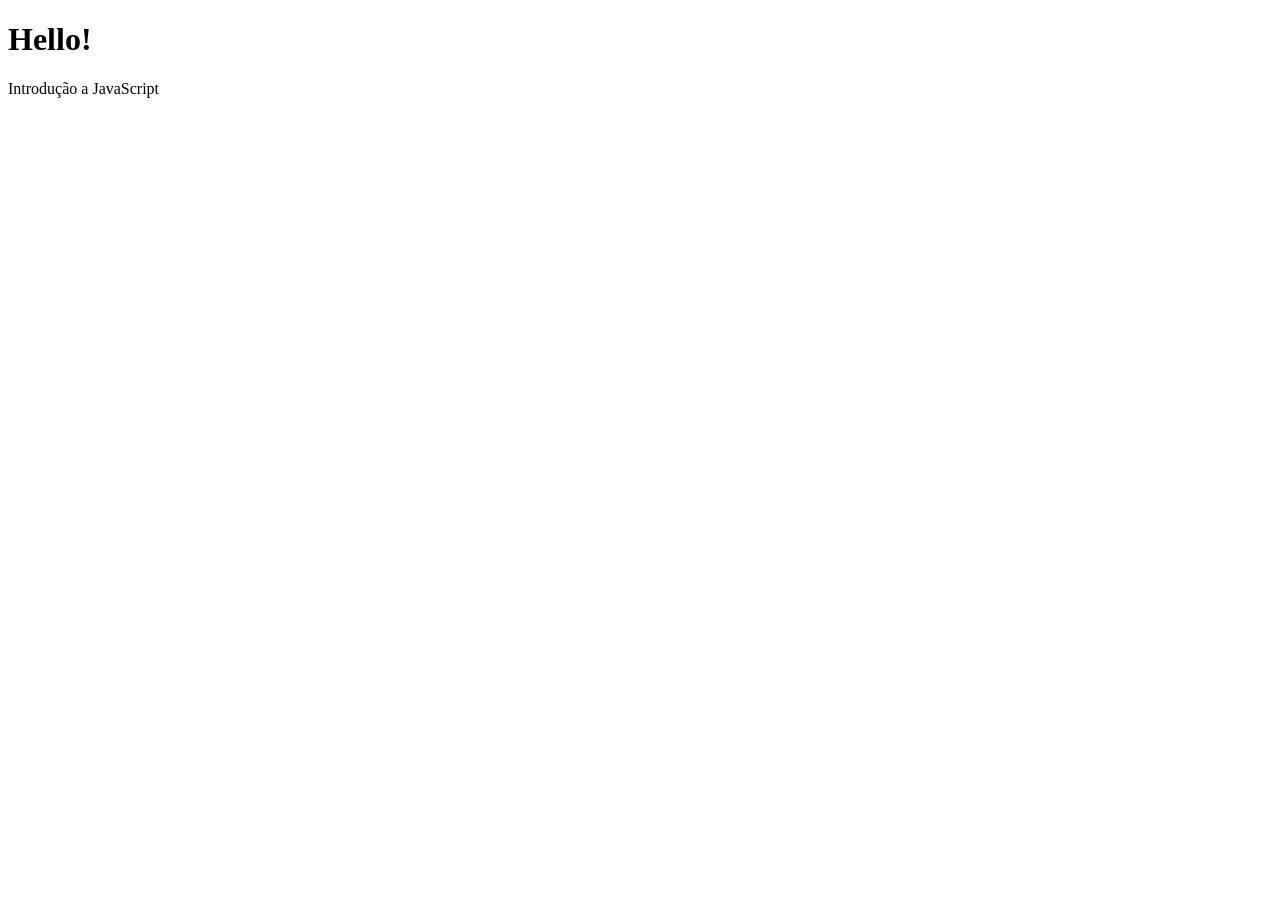
==== index.html @ bd316e22 "Primeiro envio" ====
<!DOCTYPE html>
<html lang="en">
<head>
    <meta charset="UTF-8">
    <meta name="viewport" content="width=device-width, initial-scale=1.0">
    <title>Document</title>
</head>
<body>
    <h1>Hello!</h1>
    <p>Introdução a JavaScript</p>
    <script src="script.js"></script>


    </script>

</body>
</html>
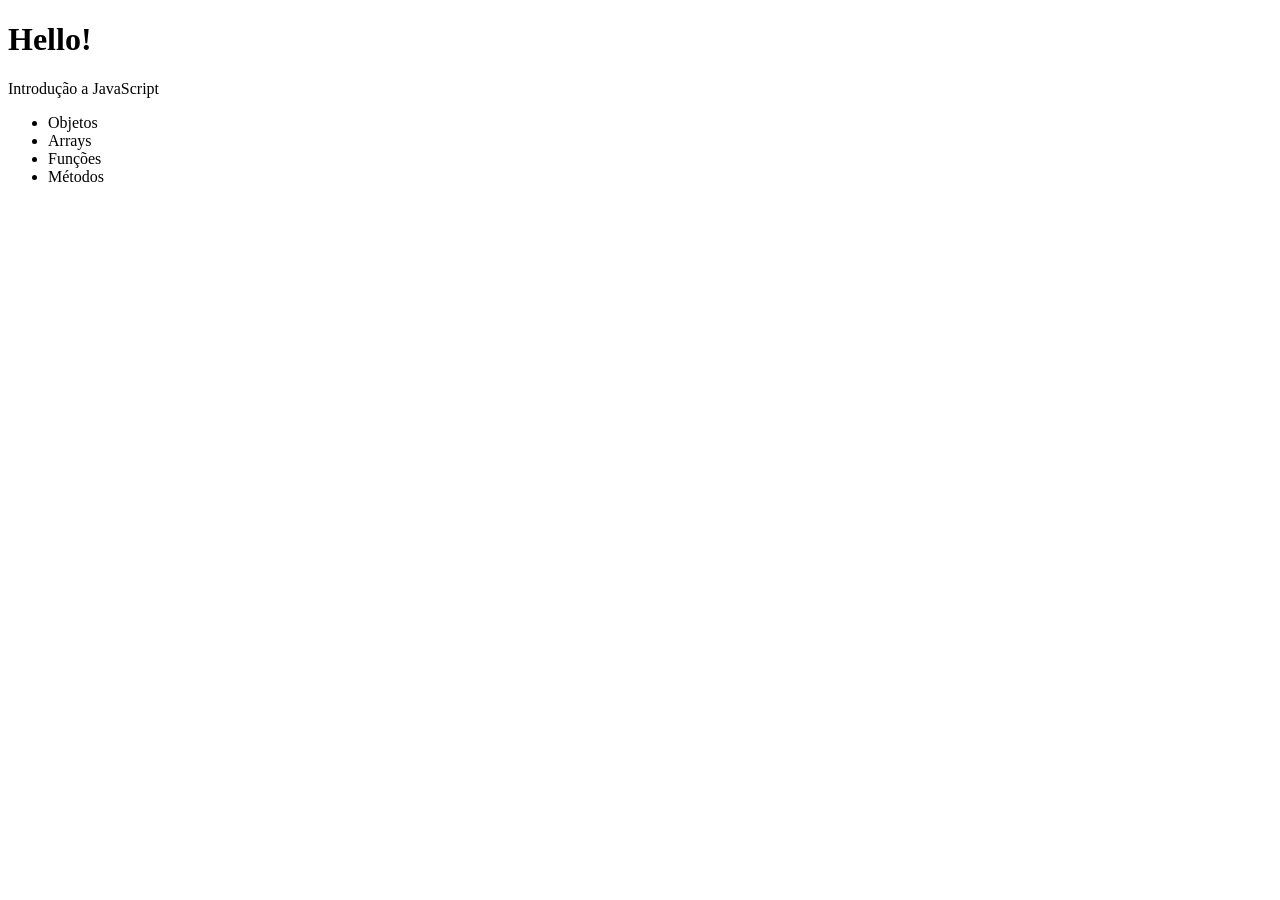
==== commit 8d6ecf24: "Inserção de tabelas" ====
--- a/index.html
+++ b/index.html
@@ -11,7 +11,30 @@
     <script src="script.js"></script>
 
 
-    </script>
+ </script>
 
+<!--Listas não ordenadas:<UL></UL>. Listas Ordenadas: <OL></OL> -->
+
+<ul>
+    <li>
+        Objetos
+    </li>
+    <li>
+        Arrays
+    </li>
+    <li>
+        Funções
+    </li>
+    <li>
+        Métodos
+    </li>
+</ul>
+
+<!--Tabelas-->
+
+    <table>
+        
+
+    </table>
 </body>
 </html>
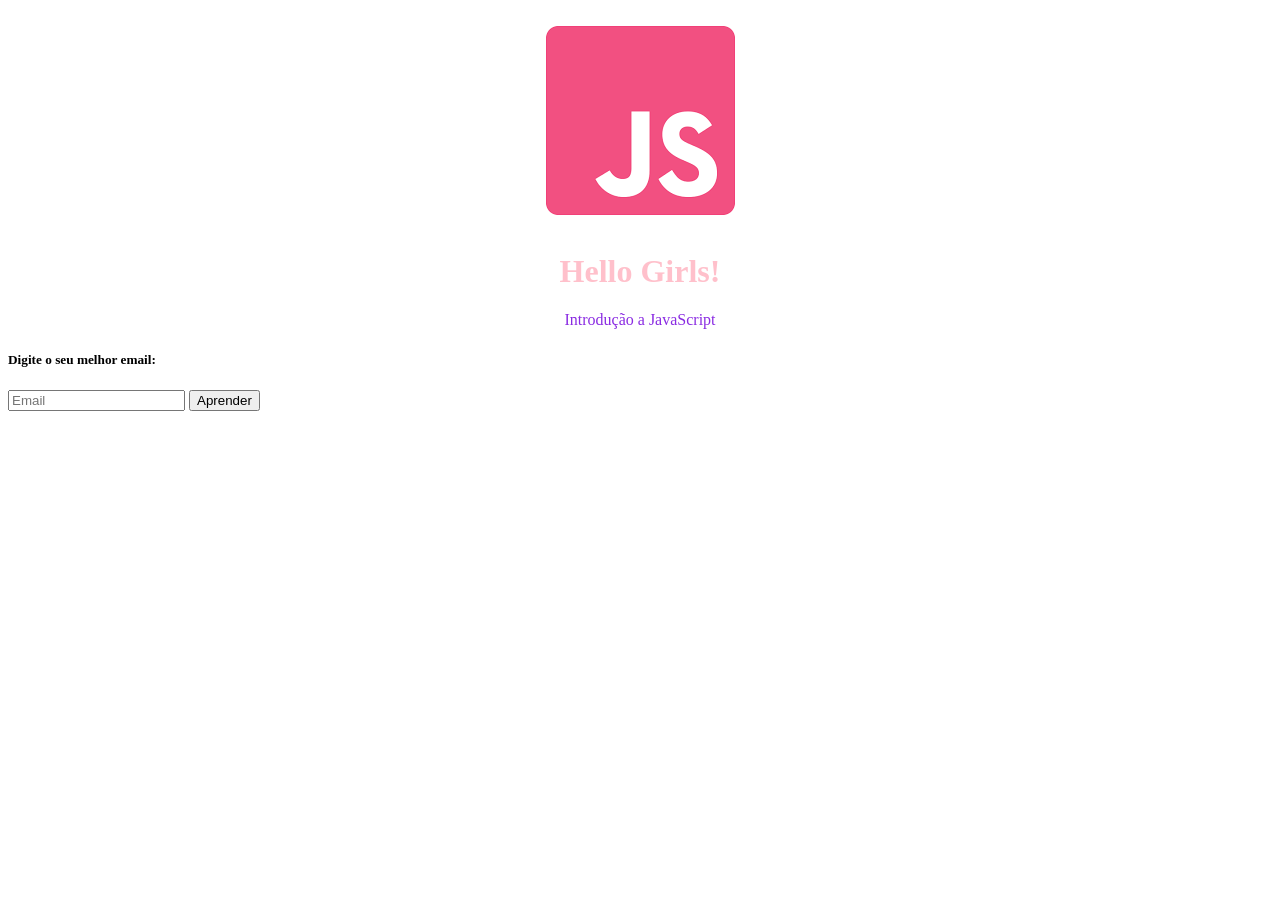
==== commit ca4fc946: "18/06/2026" ====
--- a/index.html
+++ b/index.html
@@ -1,40 +1,29 @@
 <!DOCTYPE html>
 <html lang="en">
-<head>
-    <meta charset="UTF-8">
-    <meta name="viewport" content="width=device-width, initial-scale=1.0">
-    <title>Document</title>
-</head>
-<body>
-    <h1>Hello!</h1>
-    <p>Introdução a JavaScript</p>
-    <script src="script.js"></script>
+    <head>
+        <meta charset="UTF-8">
+        <meta name="viewport" content="width=device-width, initial-scale=1.0">
+        <title>GirlDev</title>
+
+        <link rel="stylesheet" href="styles.css"/>
+      
 
 
- </script>
+    </head>
+        <body>
+            <img src="java.png" alt="JavaScript cor de rosa" class="logo">
+            <h1 style="color:pink;">Hello Girls!</h1>
+            <p style="color: blueviolet;">Introdução a JavaScript</p>
+            <script src="script.js"></script>
+            
+                <h5> Digite o seu melhor email: </h5>
+                
+                <input placeholder="Email">
+                <button onclick="">Aprender</button>
 
-<!--Listas não ordenadas:<UL></UL>. Listas Ordenadas: <OL></OL> -->
 
-<ul>
-    <li>
-        Objetos
-    </li>
-    <li>
-        Arrays
-    </li>
-    <li>
-        Funções
-    </li>
-    <li>
-        Métodos
-    </li>
-</ul>
 
-<!--Tabelas-->
+    
 
-    <table>
-        
-
-    </table>
-</body>
+        </body>
 </html>
--- a/styles.css
+++ b/styles.css
@@ -0,0 +1,29 @@
+
+
+
+body {
+
+    padding-bottom: 200px;
+    
+}
+
+h1{
+    
+    text-align: center;
+    margin-top: 20px;
+
+}
+h3{
+   
+    color:blueviolet;
+}
+
+p{
+
+    text-align: center;
+}
+
+.logo {
+    display: block;
+    margin: 0 auto;
+}
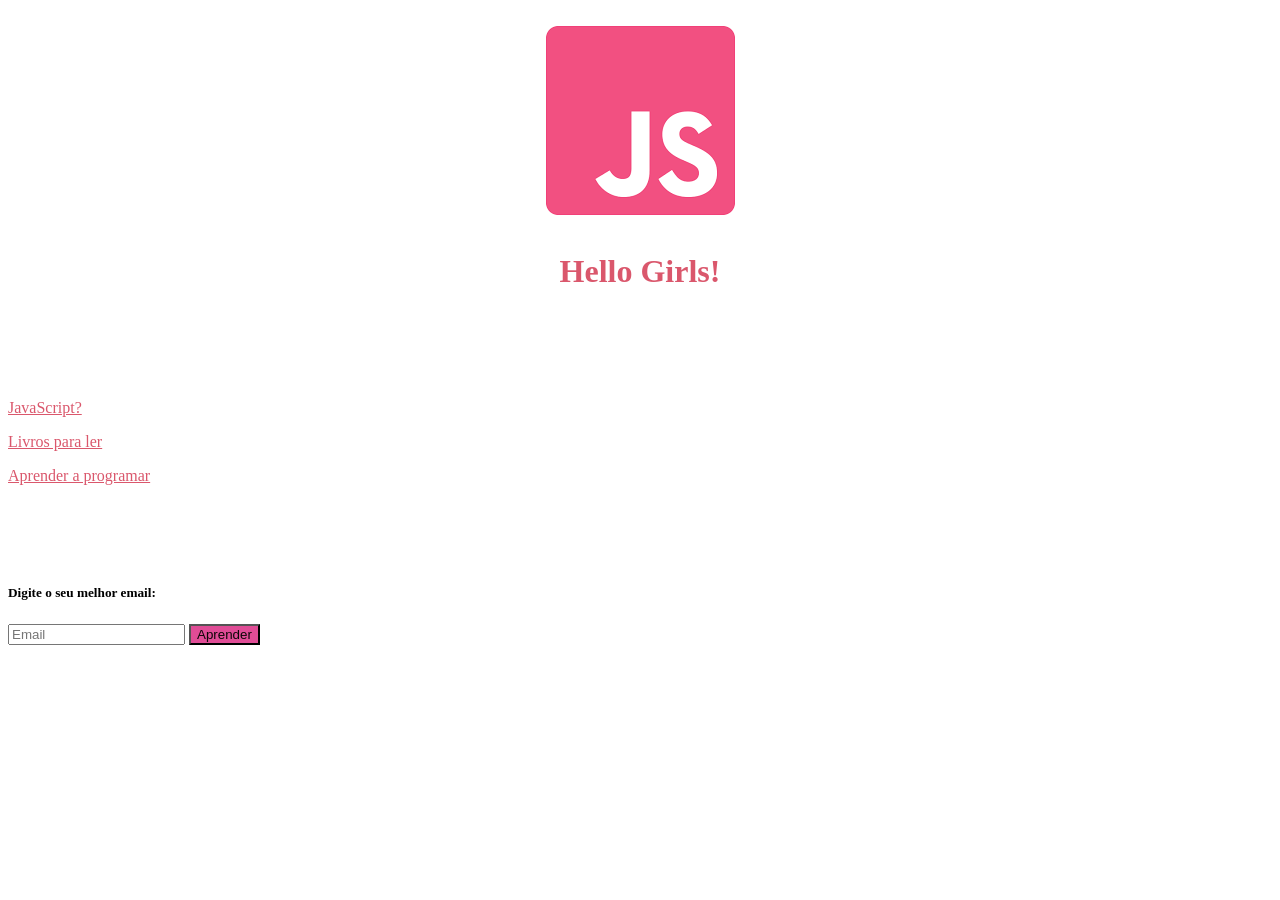
==== commit 97620232: "Estilização" ====
--- a/index.html
+++ b/index.html
@@ -3,7 +3,7 @@
     <head>
         <meta charset="UTF-8">
         <meta name="viewport" content="width=device-width, initial-scale=1.0">
-        <title>GirlDev</title>
+        <title>GirlsDev</title>
 
         <link rel="stylesheet" href="styles.css"/>
       
@@ -12,18 +12,39 @@
     </head>
         <body>
             <img src="java.png" alt="JavaScript cor de rosa" class="logo">
-            <h1 style="color:pink;">Hello Girls!</h1>
-            <p style="color: blueviolet;">Introdução a JavaScript</p>
-            <script src="script.js"></script>
+
+            <h1 style="color:rgb(218, 87, 108);">Hello Girls!</h1>
+            <br>
+            <br>
+            <br>
+            <br>
+        
+            <p style="color: rgb(241, 150, 165);">
+             <a href="https://www.youtube.com/watch?v=Z7mnxUI4u00" target= "_blank" style="color: rgb(218, 87, 108);">JavaScript?
+             </a>
+                </p>
+             <p style="color: rgb(241, 150, 165);">
+             <a href="https://www.youtube.com/watch?v=T80_VzFlZ_U" target="_blank" style="color: rgb(218, 87, 108)";> Livros para ler
+             </a>
+                </p>
+
+                <p style="color: rgb(241, 150, 165);">
+             <a href="https://www.youtube.com/watch?v=Gpk2hOob2TE" target="_blank" style="color: rgb(218, 87, 108)";> Aprender a programar
+             </a>
+                </p>
+
+                    <script src="script.js"></script>
+         
             
-                <h5> Digite o seu melhor email: </h5>
-                
-                <input placeholder="Email">
-                <button onclick="">Aprender</button>
+                        <h5 class="Email"> Digite o seu melhor email: </h5>
+                    <form action="" method="get">
 
+                            <div>
+                        <input placeholder="Email" >
+                        <button onclick="">Aprender</button>
 
-
-    
+                             </div>
+                    </form>
 
         </body>
 </html>
--- a/styles.css
+++ b/styles.css
@@ -20,10 +20,20 @@
 
 p{
 
-    text-align: center;
+    text-align:justify;
 }
 
 .logo {
     display: block;
     margin: 0 auto;
-}+}
+
+.Email {
+
+    margin-top: 100px;
+}
+
+button {
+    background-color: rgb(224, 76, 150);
+    color: rgb(12, 6, 6);
+}
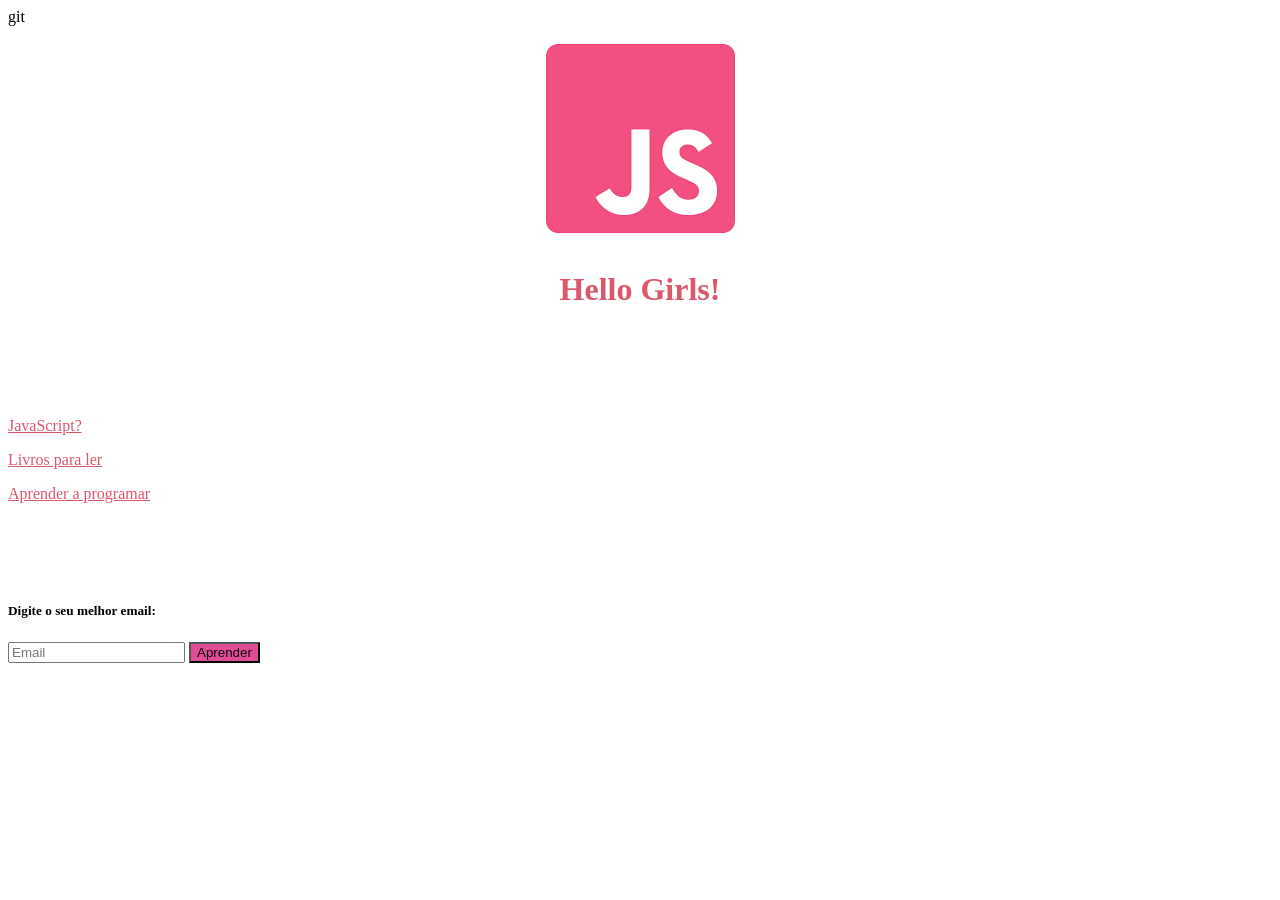
==== commit 8fb854d1: "Link de Livros do GitHub" ====
--- a/index.html
+++ b/index.html
@@ -9,7 +9,7 @@
       
 
 
-    </head>
+    </head>git 
         <body>
             <img src="java.png" alt="JavaScript cor de rosa" class="logo">
 
@@ -24,7 +24,7 @@
              </a>
                 </p>
              <p style="color: rgb(241, 150, 165);">
-             <a href="https://www.youtube.com/watch?v=T80_VzFlZ_U" target="_blank" style="color: rgb(218, 87, 108)";> Livros para ler
+             <a href="https://github.com/KAYOKG/BibliotecaDev/tree/main/LivrosDev" target="_blank" style="color: rgb(218, 87, 108)";> Livros para ler
              </a>
                 </p>
 
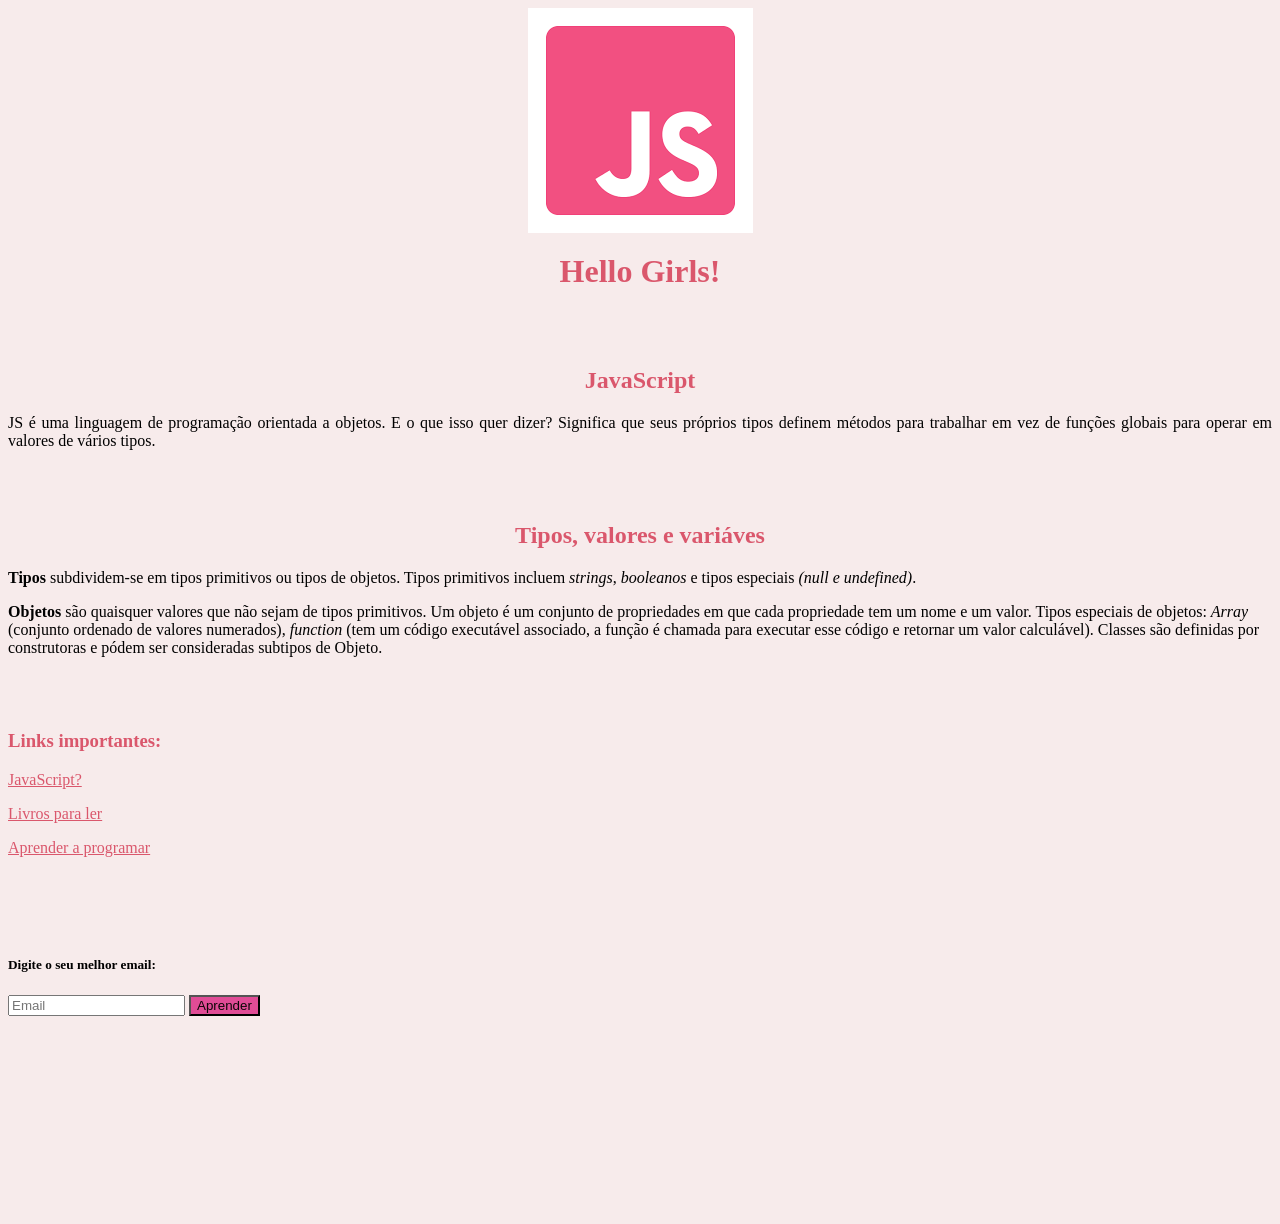
==== commit 3c21598b: "19/06/2026 - JS" ====
--- a/index.html
+++ b/index.html
@@ -9,17 +9,27 @@
       
 
 
-    </head>git 
+    </head>
         <body>
             <img src="java.png" alt="JavaScript cor de rosa" class="logo">
 
             <h1 style="color:rgb(218, 87, 108);">Hello Girls!</h1>
             <br>
             <br>
+             <h2 style="color:rgb(218, 87, 108) ;">JavaScript</h2>
+             <p>JS é uma linguagem de programação orientada a objetos. E o que isso quer dizer? Significa que seus próprios tipos definem métodos para trabalhar em vez de funções globais
+            para operar em valores de vários tipos.</p>
             <br>
             <br>
-        
-            <p style="color: rgb(241, 150, 165);">
+            <h2 style="color:rgb(218, 87, 108) ;">Tipos, valores e variáves</h2>
+            <p><b>Tipos </b>subdividem-se em tipos primitivos ou tipos de objetos. Tipos primitivos incluem <i>strings</i>, <i>booleanos</i> e tipos especiais <i>(null e undefined)</i>.</p>
+            <b>Objetos </b>são quaisquer valores que não sejam de tipos primitivos. Um objeto é um conjunto de propriedades em que cada propriedade tem um nome e um valor.
+            Tipos especiais de objetos: <i>Array</i> (conjunto ordenado de valores numerados), <i> function</i> (tem um código executável associado, a função é chamada para executar esse
+            código e retornar um valor calculável). Classes são definidas por construtoras e pódem ser consideradas subtipos de Objeto.
+            <br><br><br><br>
+       
+            <h3 style="color:rgb(218, 87, 108) ;">Links importantes:</h3>
+            <p style="color:rgb(241, 150, 165);">
              <a href="https://www.youtube.com/watch?v=Z7mnxUI4u00" target= "_blank" style="color: rgb(218, 87, 108);">JavaScript?
              </a>
                 </p>
--- a/styles.css
+++ b/styles.css
@@ -4,36 +4,40 @@
 body {
 
     padding-bottom: 200px;
+    background-color:#f7ebeb; 
     
-}
+    }
 
 h1{
     
     text-align: center;
     margin-top: 20px;
 
-}
-h3{
-   
-    color:blueviolet;
-}
+    }
+
+h2{
+
+      text-align: center;
+    margin-top: 20px;   
+    }
+
 
 p{
 
     text-align:justify;
-}
+    }
 
 .logo {
     display: block;
     margin: 0 auto;
-}
+    }
 
 .Email {
 
     margin-top: 100px;
-}
+    }
 
 button {
     background-color: rgb(224, 76, 150);
     color: rgb(12, 6, 6);
-}
+    }
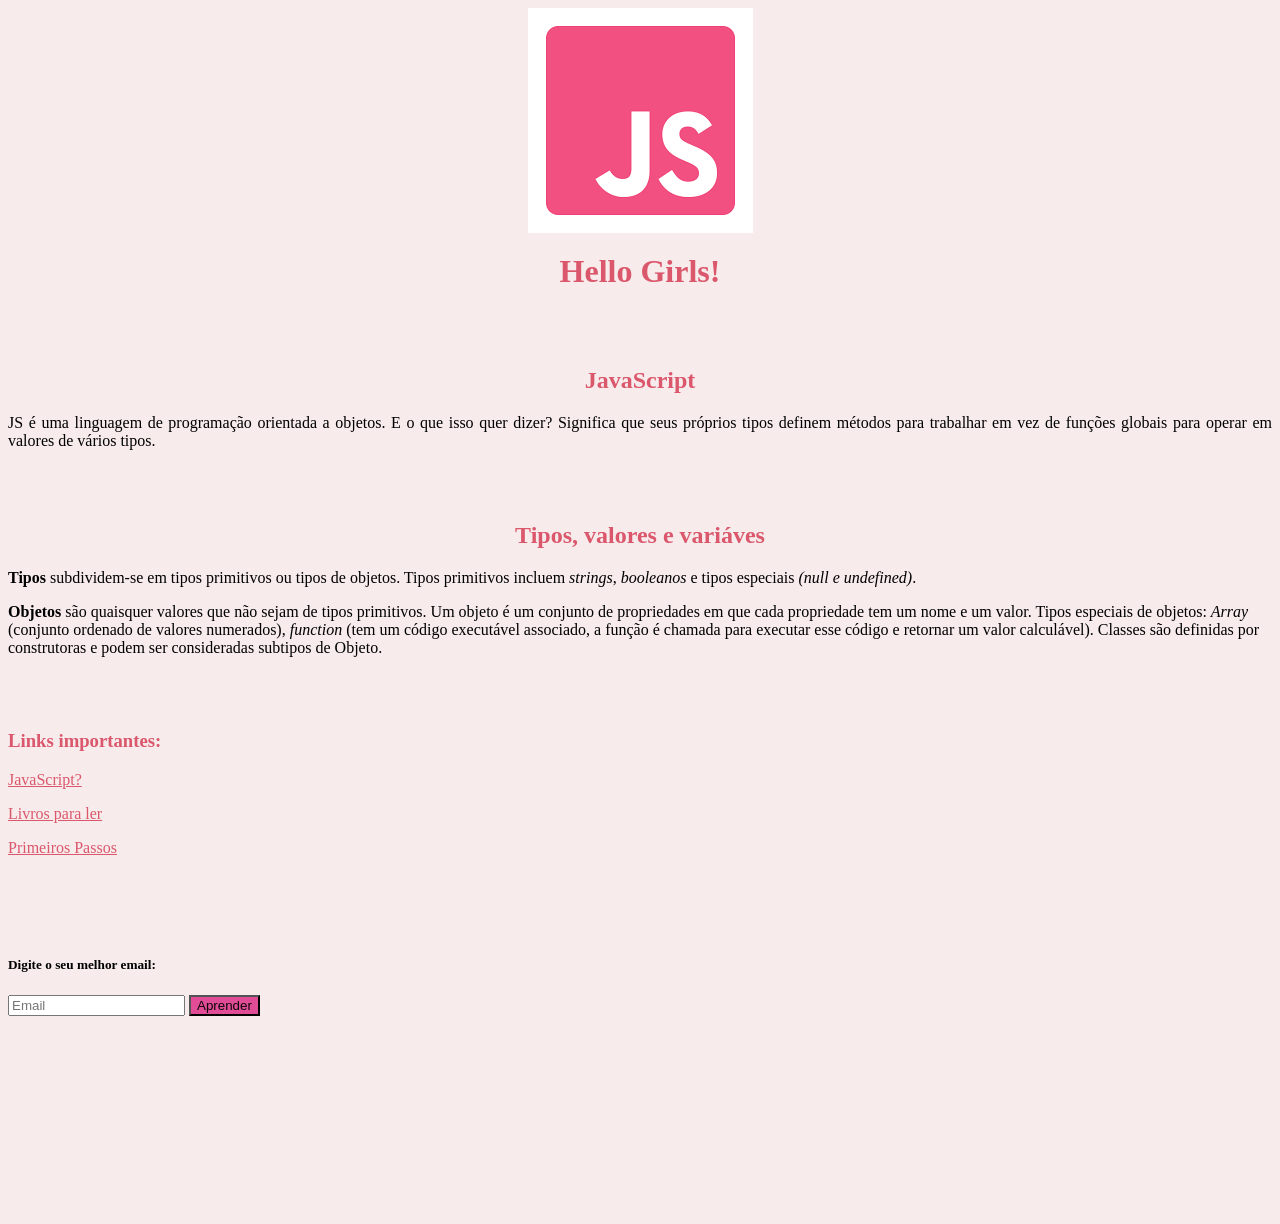
==== commit b97bfa3d: "JS - Funções" ====
--- a/index.html
+++ b/index.html
@@ -25,7 +25,7 @@
             <p><b>Tipos </b>subdividem-se em tipos primitivos ou tipos de objetos. Tipos primitivos incluem <i>strings</i>, <i>booleanos</i> e tipos especiais <i>(null e undefined)</i>.</p>
             <b>Objetos </b>são quaisquer valores que não sejam de tipos primitivos. Um objeto é um conjunto de propriedades em que cada propriedade tem um nome e um valor.
             Tipos especiais de objetos: <i>Array</i> (conjunto ordenado de valores numerados), <i> function</i> (tem um código executável associado, a função é chamada para executar esse
-            código e retornar um valor calculável). Classes são definidas por construtoras e pódem ser consideradas subtipos de Objeto.
+            código e retornar um valor calculável). Classes são definidas por construtoras e podem ser consideradas subtipos de Objeto.
             <br><br><br><br>
        
             <h3 style="color:rgb(218, 87, 108) ;">Links importantes:</h3>
@@ -39,7 +39,7 @@
                 </p>
 
                 <p style="color: rgb(241, 150, 165);">
-             <a href="https://www.youtube.com/watch?v=Gpk2hOob2TE" target="_blank" style="color: rgb(218, 87, 108)";> Aprender a programar
+             <a href="https://www.youtube.com/watch?v=Gpk2hOob2TE" target="_blank" style="color: rgb(218, 87, 108)";> Primeiros Passos
              </a>
                 </p>
 
